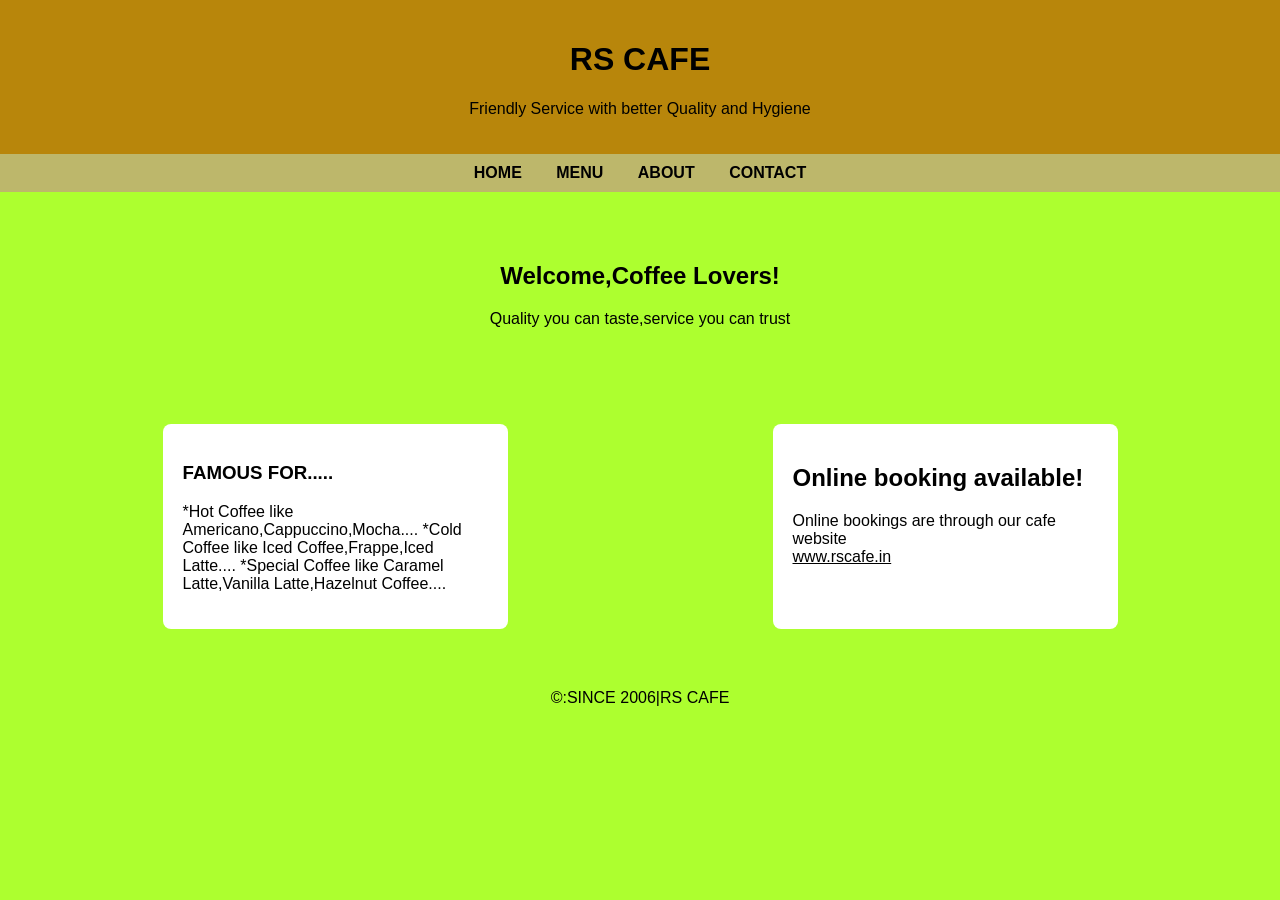
==== index.html @ afa0e6a9 "updated index.html file" ====
<!DOCTYPE html>
<html lang="en">
<head>
    <title>RS CAFE</title>
    <style>
        body{
            margin:0;
            font-family:Arial,sans-serif;
            background-color:greenyellow;
        
        }
        header{
            background-color: darkgoldenrod;
            color:black;
            padding:20px;
            text-align:center;
       }
       nav{
        background-color:darkkhaki;
        padding:10px;
        text-align: center;
    }
    nav a{
        color:black;
        margin:0 15px;
        text-decoration: none;
        font-weight: bold;
    }
    nav a:hover{
        text-decoration: underline;
    }
    .cafe{
        padding: 50px;
        text-align: center;
        background-color:greenyellow;
    }
    .content{
        padding: 30px;
        display: flex;
        justify-content: space-around;
    }
    .card{
        background-color: white;
        width: 25%;
        padding: 20px;
        box-shadow: 0 0 10px rgba(0,0,0,0,1);
        border-radius: 8px;
    }
    footer{
        color:black;
        text-align: center;
        padding: 10px;
        margin-top: 20px;
    }
</style>
</head>
<body>
    <header>
        <h1>RS CAFE</h1>
        <p>Friendly Service with better Quality and Hygiene</p>
    </header>
    <nav>
        <a href="#">HOME</a>
        <a href="#">MENU</a>
        <a href="#">ABOUT</a>
        <a href="#">CONTACT</a>
    </nav>
    <section class="cafe">
        <h1>Welcome,Coffee Lovers!</h1>
        <p>Quality you can taste,service you can trust</p>
    </section>
    <section class="content">
        <div class="card">
            <h3>FAMOUS FOR.....</h3>
            <p>*Hot Coffee like Americano,Cappuccino,Mocha....
               *Cold Coffee like Iced Coffee,Frappe,Iced Latte....
               *Special Coffee like Caramel Latte,Vanilla Latte,Hazelnut Coffee....
            </p>
        </div>
        <div class="card">
            <h2>Online booking available!</h2>
        <p>Online bookings are through our cafe website<br>
           <u>www.rscafe.in</u>
        </p>
        </div>
    </section>
<footer>
    &copy:SINCE 2006|RS CAFE
</footer>
</body>
</html>
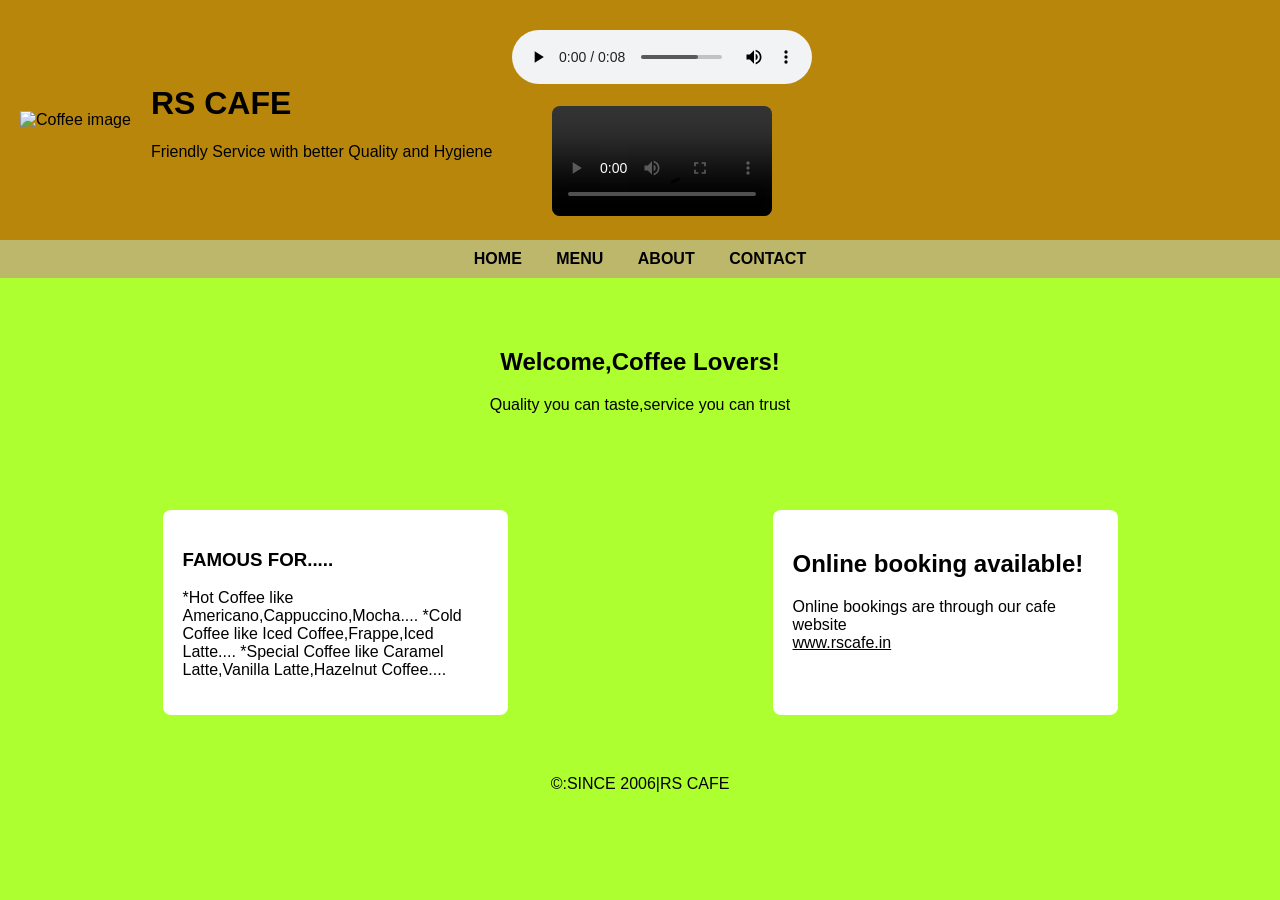
==== commit 3a8cf0e9: "updated index.html file" ====
--- a/index.html
+++ b/index.html
@@ -1,5 +1,4 @@
 <!DOCTYPE html>
-<html lang="en">
 <head>
     <title>RS CAFE</title>
     <style>
@@ -13,7 +12,17 @@
             background-color: darkgoldenrod;
             color:black;
             padding:20px;
+            display: flex;
+            align-items: center;
             text-align:center;
+            gap: 20px;
+       }
+       .header-text{
+        text-align: left;
+       }
+       .header-img img{
+        width: 80px;
+        height: auto;
        }
        nav{
         background-color:darkkhaki;
@@ -46,6 +55,13 @@
         box-shadow: 0 0 10px rgba(0,0,0,0,1);
         border-radius: 8px;
     }
+    .media{
+        text-align: center;
+        margin-top: 10px;
+    }
+    audio,video{
+        border-radius: 8px;
+    }
     footer{
         color:black;
         text-align: center;
@@ -56,8 +72,22 @@
 </head>
 <body>
     <header>
+        <div class="header-img">
+            <img src="C:\Users\Rehana Shaik\html_practice\download.png" alt="Coffee image">
+        </div>
+        <div class="header-text">
         <h1>RS CAFE</h1>
         <p>Friendly Service with better Quality and Hygiene</p>
+        </div>
+        <div class="media">
+            <audio controls>
+                <source src="mixkit-little-birds-singing-in-the-trees-17.wav" type="audio/mpeg">
+            </audio>
+            <br><br>
+            <video width="220" controls>
+                <source src="236256_small.mp4" type="video/mp4">
+            </video>
+        </div>
     </header>
     <nav>
         <a href="#">HOME</a>
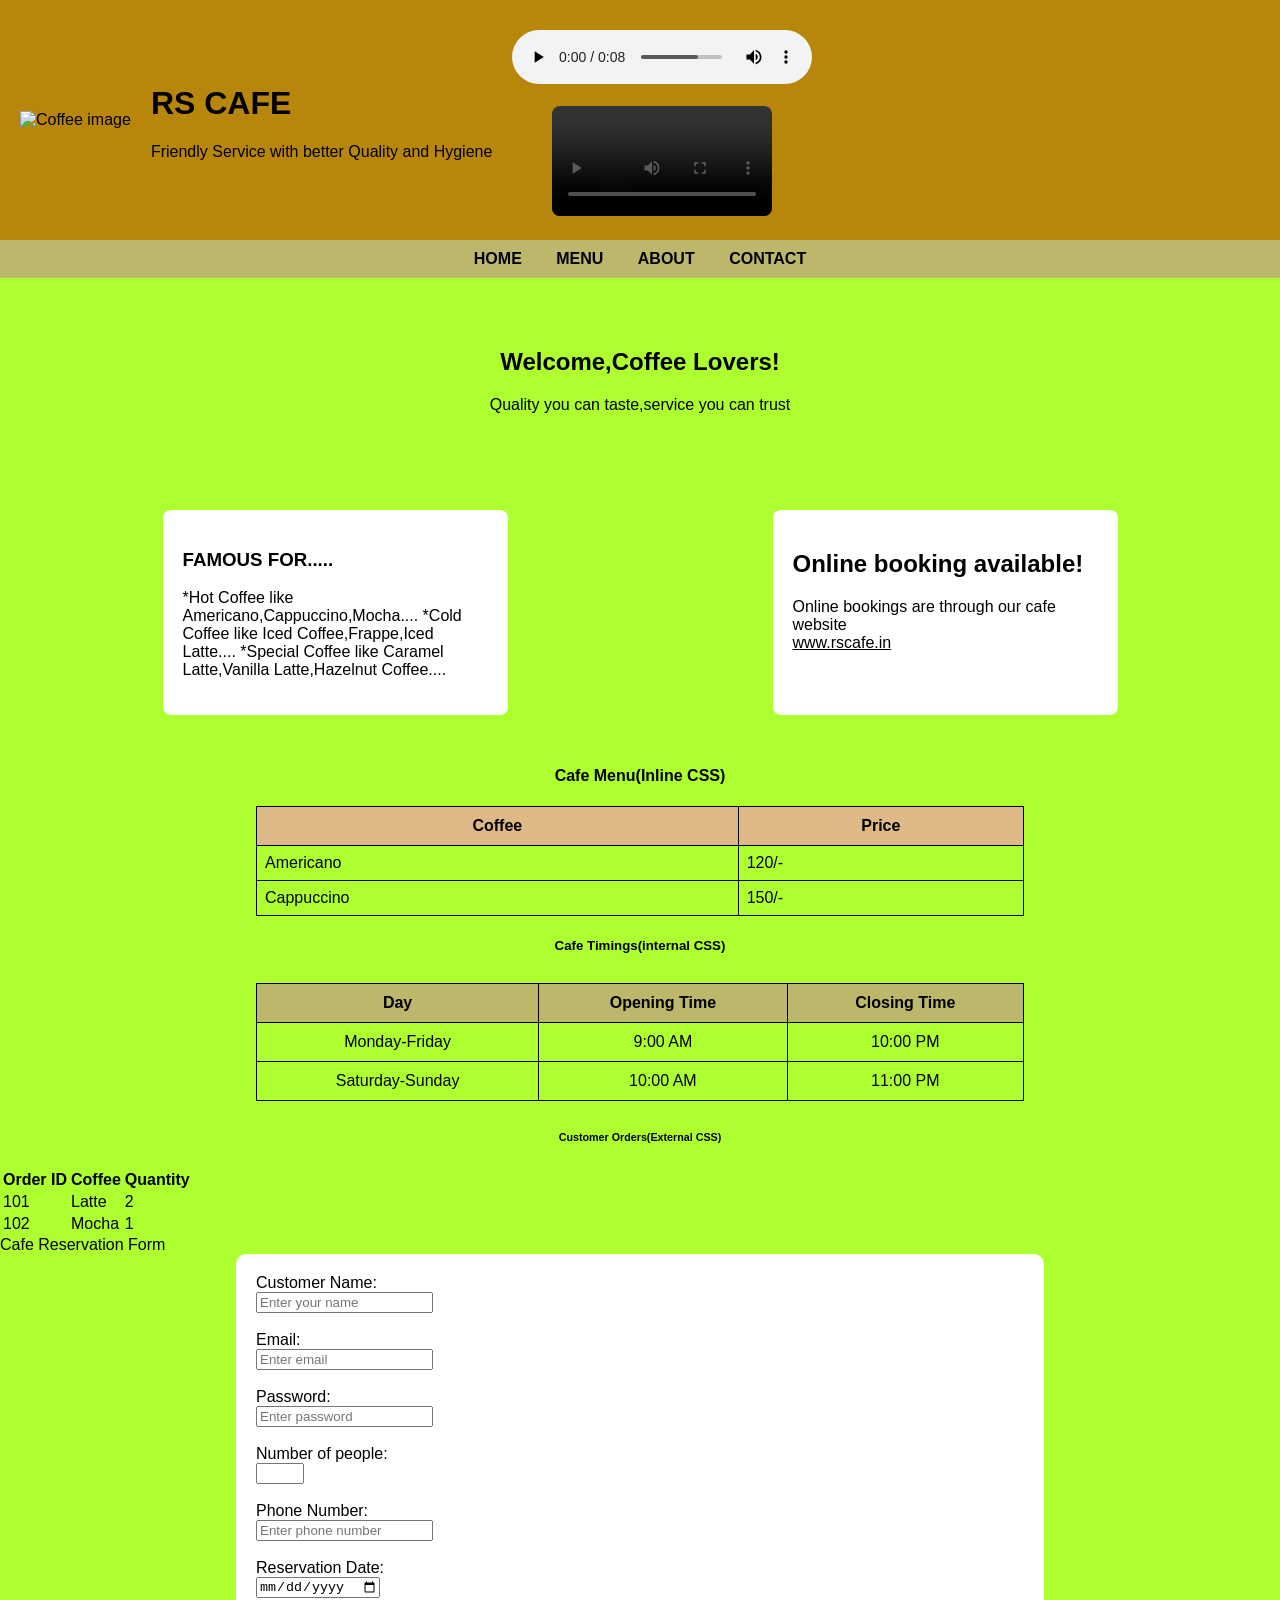
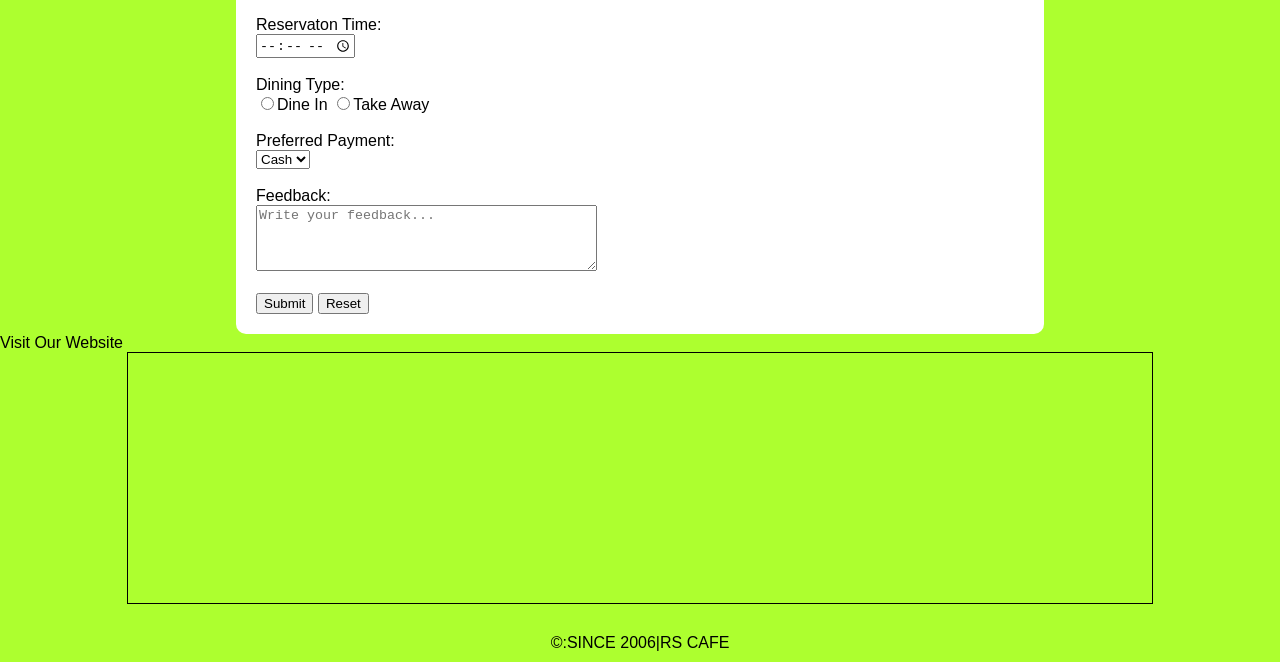
==== commit 6d3b0685: "Updated index.html file" ====
--- a/index.html
+++ b/index.html
@@ -68,7 +68,21 @@
         padding: 10px;
         margin-top: 20px;
     }
+    .menu-table{
+        width: 60%;
+        margin: 30px auto;
+        border-collapse: collapse;
+    }
+    .menu-table th, .menu-table td{
+        border: 1px solid black;
+        padding: 10px;
+        text-align: center;
+    }
+    .menu-table th{
+        background-color: darkkhaki;
+    }
 </style>
+<link rel="stylesheet" href="C:\Users\Rehana Shaik\html_practice\External_table.css">
 </head>
 <body>
     <header>
@@ -114,6 +128,95 @@
         </p>
         </div>
     </section>
+    <h4 style="text-align: center;">Cafe Menu(Inline CSS)</h4>
+    <table style="width: 60%; margin:auto; border-collapse:collapse;">
+        <tr>
+            <th style="border: 1px solid black; padding: 10px; background-color: burlywood;">Coffee</th>
+            <th style="border: 1px solid black; padding: 10px; background-color: burlywood;">Price</th>
+        </tr>
+        <tr>
+            <td style="border:1px solid black; padding: 8px;">Americano</td>
+             <td style="border:1px solid black; padding: 8px;">120/-</td>
+        </tr>
+        <tr>
+            <td style="border:1px solid black; padding: 8px;">Cappuccino</td>
+             <td style="border:1px solid black; padding: 8px;">150/-</td>
+        </tr>
+    </table>
+    <h5 style="text-align: center;">Cafe Timings(internal CSS)</h5>
+    <table class="menu-table">
+        <tr>
+            <th>Day</th>
+            <th>Opening Time</th>
+            <th>Closing Time</th>
+        </tr>
+        <tr>
+            <td>Monday-Friday</td>
+            <td>9:00 AM</td>
+            <td>10:00 PM</td>
+        </tr>
+        <tr>
+            <td>Saturday-Sunday</td>
+            <td>10:00 AM</td>
+            <td>11:00 PM</td>
+        </tr>
+    </table>
+    <h6 style="text-align: center;">Customer Orders(External CSS)</h6>
+    <table class="order-table">
+        <tr>
+            <th>Order ID</th>
+            <th>Coffee</th>
+            <th>Quantity</th>
+        </tr>
+        <tr>
+            <td>101</td>
+            <td>Latte</td>
+            <td>2</td>
+        </tr>
+        <tr>
+            <td>102</td>
+            <td>Mocha</td>
+            <td>1</td>
+        </tr>
+    </table>
+    <h7 style="text-align: center;">Cafe Reservation Form</h7>
+    <form style="width:60%; margin:auto; background:#ffff; padding:20px; border-radius:10px;">
+        <label>Customer Name:</label><br>
+        <input type="text" placeholder="Enter your name" required><br><br>
+        <label>Email:</label><br>
+        <input type="email" placeholder="Enter email"><br><br>
+        <label>Password:</label><br>
+        <input type="password" placeholder="Enter password"><br><br>
+        <label>Number of people:</label><br>
+        <input type="number" min="1" max="10"><br><br>
+        <label>Phone Number:</label><br>
+        <input type="tel" placeholder="Enter phone number"><br><br>
+        <label>Reservation Date:</label><br>
+        <input type="date"><br><br>
+        <label>Reservaton Time:</label><br>
+        <input type="time"><br><br>
+        <label>Dining Type:</label><br>
+        <input type="radio" name="dine">Dine In
+        <input type="radio" name="dine">Take Away
+        <br><br>
+        <label>Preferred Payment:</label><br>
+        <select>
+            <option>Cash</option>
+            <option>UPI</option>
+            <option>Card</option>
+        </select><br><br>
+        <label>Feedback:</label><br>
+        <textarea rows="4" cols="40" placeholder="Write your feedback..."></textarea>
+        <br><br>
+        <input type="submit" value="Submit">
+        <input type="reset" value="Reset">
+    </form>
+    <h8 style="text-align:center;">Visit Our Website</h8>
+    <iframe src="https://www.wikipedia.org"
+            width="80%"
+            height="250"
+            style="border:1px solid black; display:block; margin:auto;">
+    </iframe>
 <footer>
     &copy:SINCE 2006|RS CAFE
 </footer>
